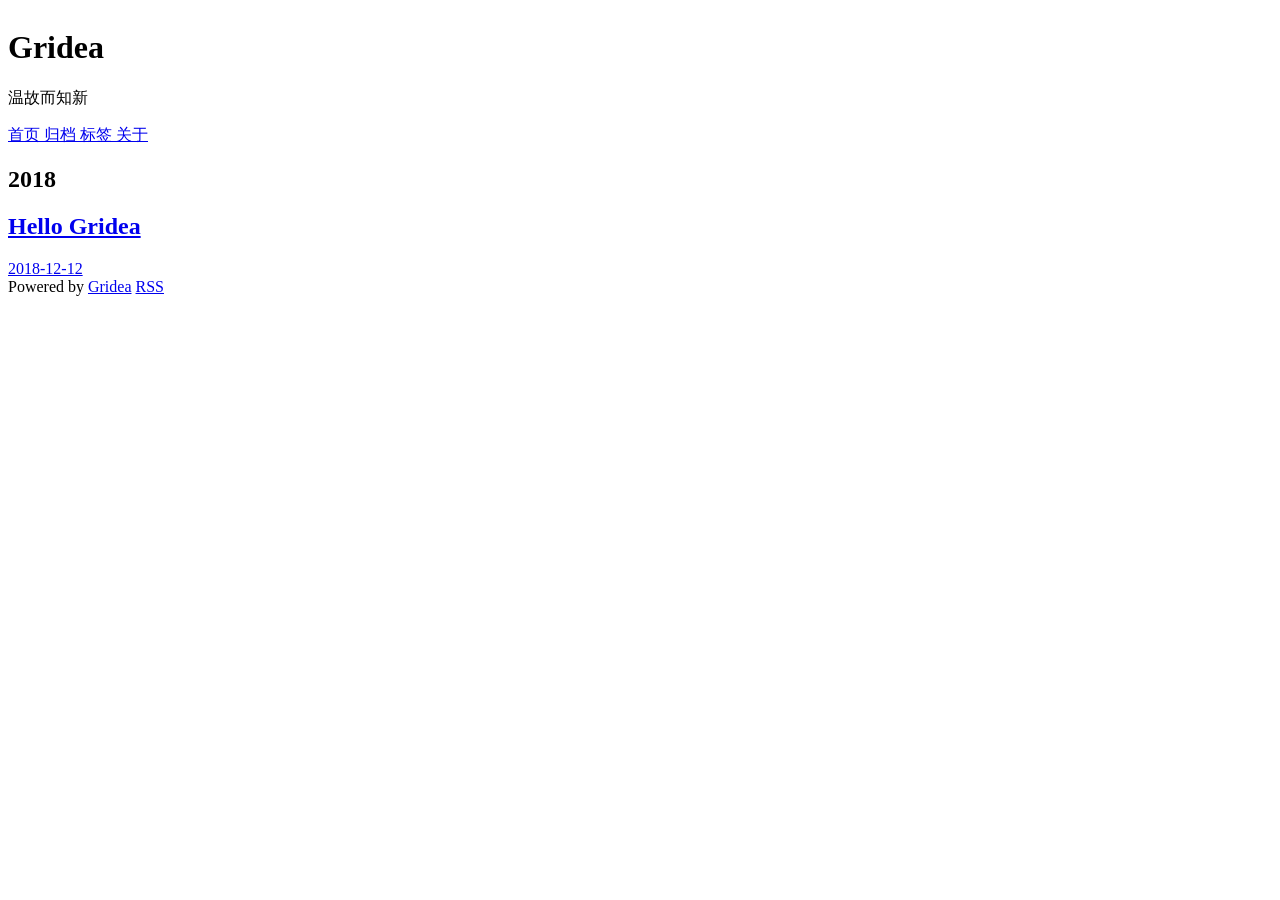
==== archives/index.html @ a2253f50 "update from gridea: 2026-09-29 11:56:03" ====
<html>
  <head>
    <meta charset="utf-8" />
<meta name="viewport" content="width=device-width, initial-scale=1" />
<title>Gridea</title>
<link rel="shortcut icon" href="https://sutavern.cloud/favicon.ico?v=1790653557998">
<link href="https://cdn.jsdelivr.net/npm/remixicon@2.3.0/fonts/remixicon.css" rel="stylesheet">
<link rel="stylesheet" href="https://sutavern.cloud/styles/main.css">
<link rel="alternate" type="application/atom+xml" title="Gridea - Atom Feed" href="https://sutavern.cloud/atom.xml">
<link rel="stylesheet" href="https://fonts.googleapis.com/css?family=Droid+Serif:400,700">



    <meta name="description" content="温故而知新" />
  </head>
  <body>
    <div class="main">
      <div class="main-content">
        <div class="site-header">
  <a href="https://sutavern.cloud">
  <img class="avatar" src="https://sutavern.cloud/images/avatar.png?v=1790653557998" alt="">
  </a>
  <h1 class="site-title">
    Gridea
  </h1>
  <p class="site-description">
    温故而知新
  </p>
  <div class="menu-container">
    
      
        <a href="/" class="menu">
          首页
        </a>
      
    
      
        <a href="/archives" class="menu">
          归档
        </a>
      
    
      
        <a href="/tags" class="menu">
          标签
        </a>
      
    
      
        <a href="/post/about" class="menu">
          关于
        </a>
      
    
  </div>
  <div class="social-container">
    
      
    
      
    
      
    
      
    
      
    
  </div>
</div>

    
        

<div class="archives-container">
  
    <h2 class="year">2018</h2>
    
      
        <a href="https://sutavern.cloud/post/hello-gridea/" class="post">
          <h2 class="post-title">
            Hello Gridea
          </h2>
          <div class="time">2018-12-12</div>
        </a>
      
    
  
</div>

    
        <div class="pagination-container">
  
  
</div>

    
        <div class="site-footer">
  Powered by <a href="https://github.com/getgridea/gridea" target="_blank">Gridea</a>
  <a class="rss" href="https://sutavern.cloud/atom.xml" target="_blank">
    <i class="ri-rss-line"></i> RSS
  </a>
</div>

      </div>
    </div>
  </body>
</html>
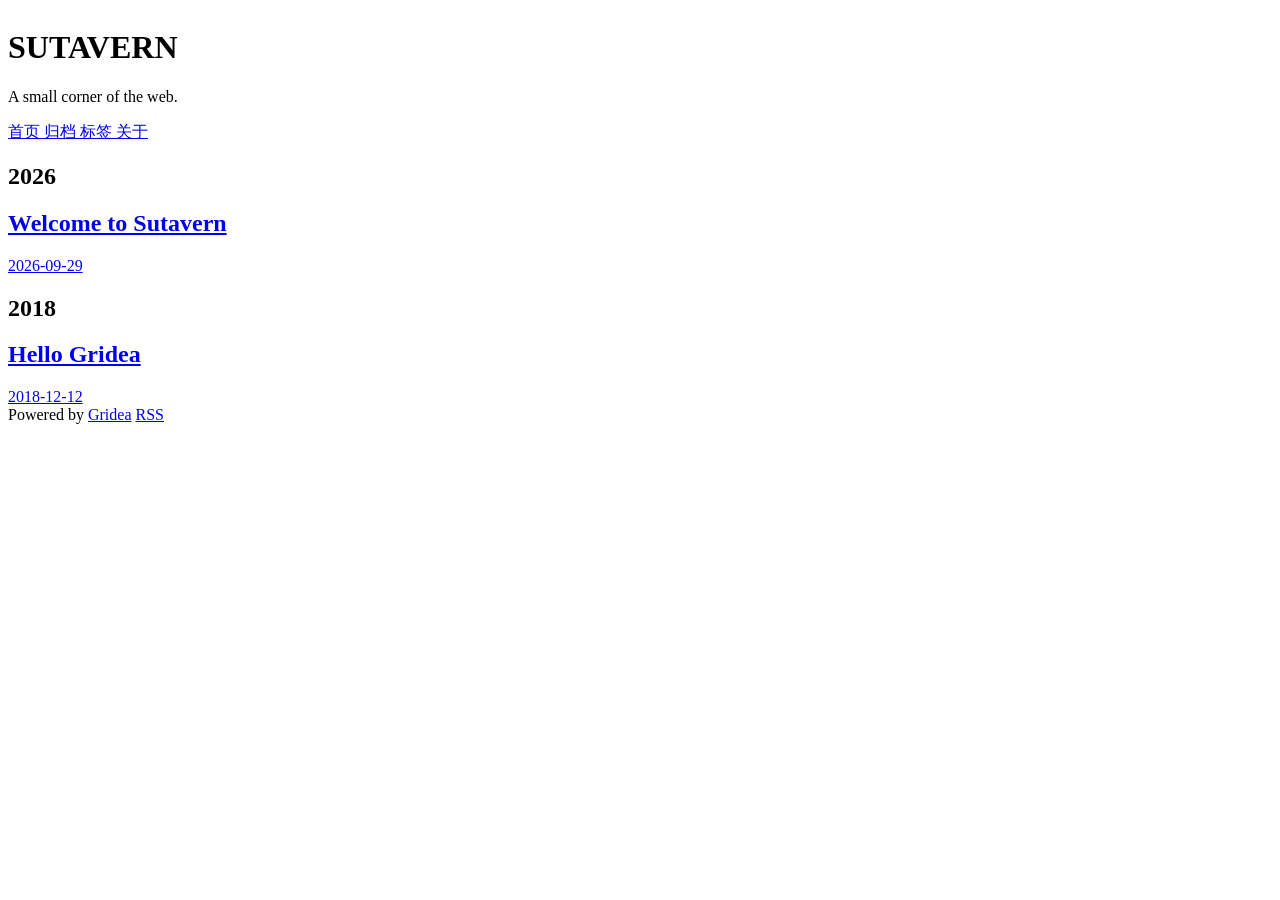
==== commit 6afaf2f1: "update from gridea: 2026-09-29 16:52:31" ====
--- a/archives/index.html
+++ b/archives/index.html
@@ -2,29 +2,29 @@
   <head>
     <meta charset="utf-8" />
 <meta name="viewport" content="width=device-width, initial-scale=1" />
-<title>Gridea</title>
-<link rel="shortcut icon" href="https://sutavern.cloud/favicon.ico?v=1790653557998">
+<title>SUTAVERN</title>
+<link rel="shortcut icon" href="https://sutavern.cloud/favicon.ico?v=1790671938260">
 <link href="https://cdn.jsdelivr.net/npm/remixicon@2.3.0/fonts/remixicon.css" rel="stylesheet">
 <link rel="stylesheet" href="https://sutavern.cloud/styles/main.css">
-<link rel="alternate" type="application/atom+xml" title="Gridea - Atom Feed" href="https://sutavern.cloud/atom.xml">
+<link rel="alternate" type="application/atom+xml" title="SUTAVERN - Atom Feed" href="https://sutavern.cloud/atom.xml">
 <link rel="stylesheet" href="https://fonts.googleapis.com/css?family=Droid+Serif:400,700">
 
 
 
-    <meta name="description" content="温故而知新" />
+    <meta name="description" content="A small corner of the web." />
   </head>
   <body>
     <div class="main">
       <div class="main-content">
         <div class="site-header">
   <a href="https://sutavern.cloud">
-  <img class="avatar" src="https://sutavern.cloud/images/avatar.png?v=1790653557998" alt="">
+  <img class="avatar" src="https://sutavern.cloud/images/avatar.png?v=1790671938260" alt="">
   </a>
   <h1 class="site-title">
-    Gridea
+    SUTAVERN
   </h1>
   <p class="site-description">
-    温故而知新
+    A small corner of the web.
   </p>
   <div class="menu-container">
     
@@ -73,7 +73,23 @@
 
 <div class="archives-container">
   
+    <h2 class="year">2026</h2>
+    
+      
+        <a href="https://sutavern.cloud/post/welcome-to-sutavern/" class="post">
+          <h2 class="post-title">
+            Welcome to Sutavern
+          </h2>
+          <div class="time">2026-09-29</div>
+        </a>
+      
+    
+      
+    
+  
     <h2 class="year">2018</h2>
+    
+      
     
       
         <a href="https://sutavern.cloud/post/hello-gridea/" class="post">
